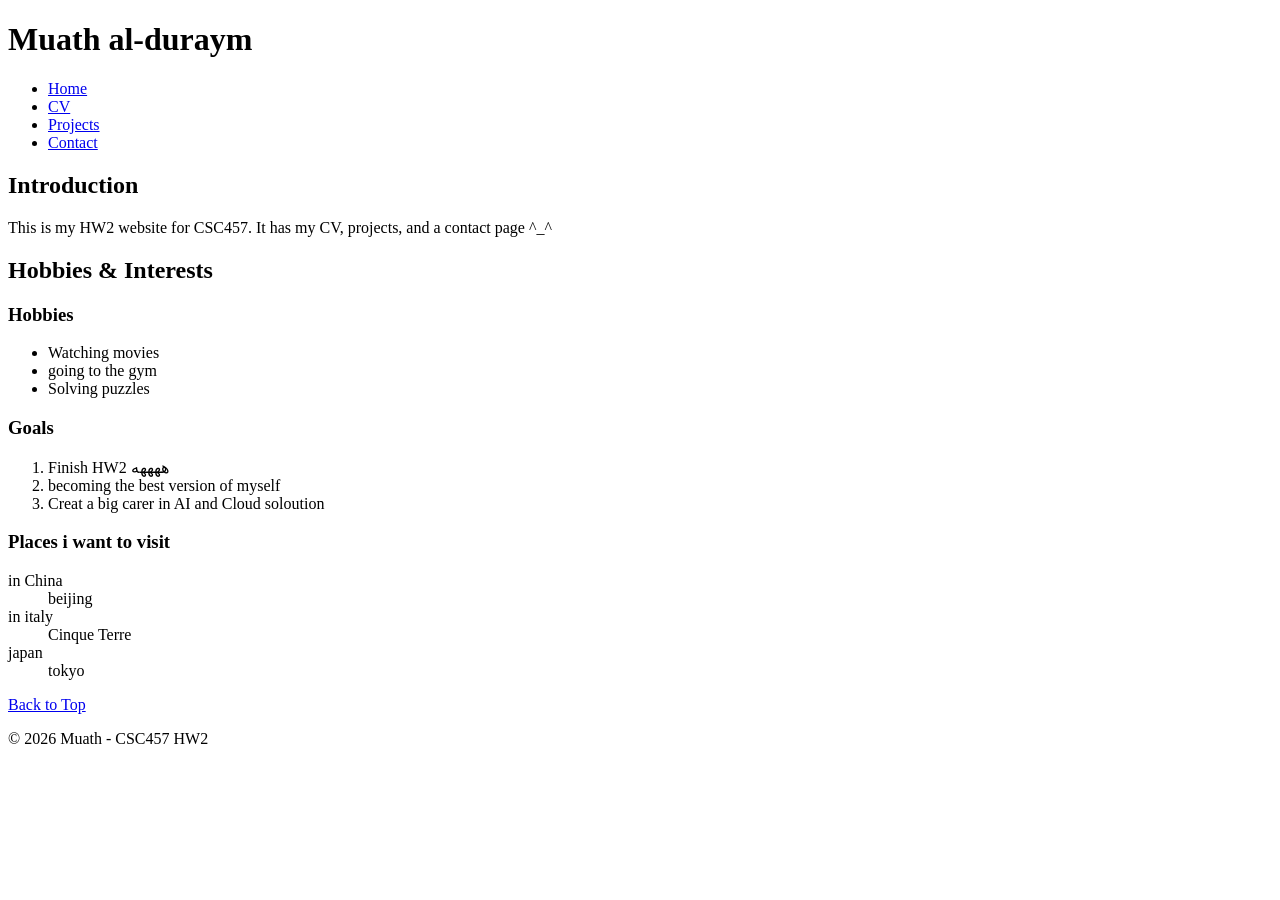
==== index.html @ a9b99021 "Update index.html" ====
<!doctype html>
<html lang="en">
<head>
  <meta charset="utf-8" />
  <meta name="viewport" content="width=device-width, initial-scale=1" />
  <title>HW2 - Contact</title>
</head>
<body>
  <header>
    <h1>Muath al-duraym</h1>

    <nav role="navigation">
      <ul>
        <li><a href="index.html"  aria-current="page"> Home</a></li>
        <li><a href="cv.html">CV</a></li>
        <li><a href="projects.html">Projects</a></li>
        <li><a href="contact.html">Contact</a></li>
      </ul>
    </nav>
  </header>

  <main>
    <section aria-labelledby="intro-title">
      <h2 id="intro-title">Introduction</h2>
      <p>This is my HW2 website for CSC457. It has my CV, projects, and a contact page ^_^</p>
    </section>

    <section aria-labelledby="lists-title">
      <h2 id="lists-title">Hobbies & Interests</h2>

      <h3>Hobbies</h3>
      <ul>
        <li>Watching movies</li>
        <li>going to the gym</li>
        <li>Solving puzzles</li>
      </ul>

      <h3>Goals</h3>
      <ol>
        <li>Finish HW2 ههههه</li>
        <li>becoming the best version of myself</li>
        <li>Creat a big carer in AI and Cloud soloution</li>
      </ol>

      <h3>Places i want to visit</h3>
      <dl>
        <dt>in China</dt>
        <dd>beijing</dd>

        <dt>in italy</dt>
        <dd>Cinque Terre</dd>

        <dt>japan</dt>
        <dd>tokyo</dd>
      </dl>
    </section>

    <p><a href="#">Back to Top</a></p>
  </main>

  <footer>
    <p>&copy; 2026 Muath - CSC457 HW2</p>
  </footer>
</body>
</html>
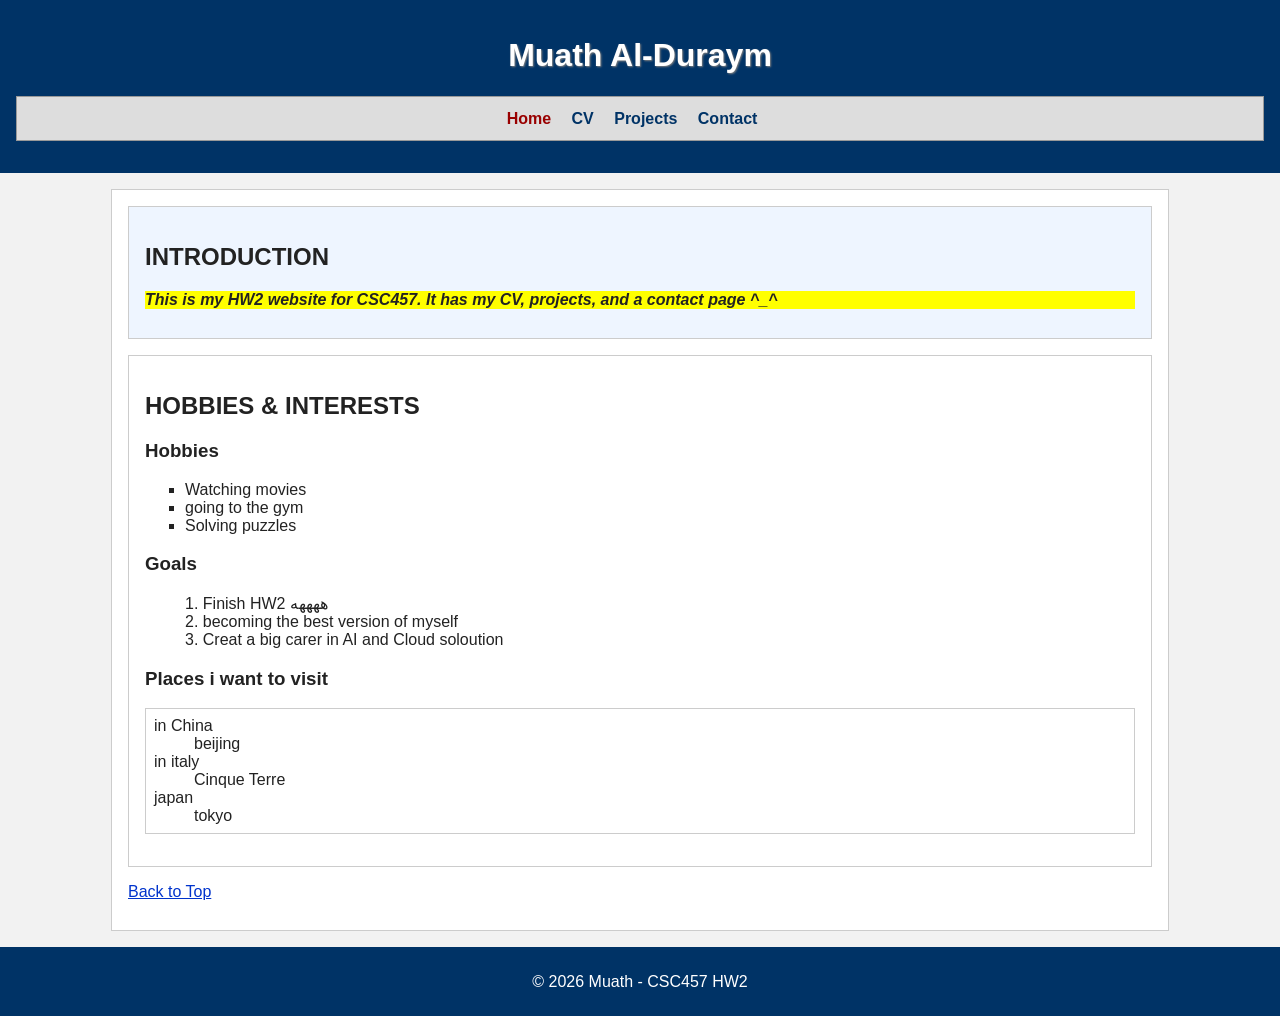
==== commit 911c7fe7: "Add files via upload" ====
--- a/index.html
+++ b/index.html
@@ -3,6 +3,7 @@
 <head>
   <meta charset="utf-8" />
   <meta name="viewport" content="width=device-width, initial-scale=1" />
+  <link rel="stylesheet" href="styles.css">
   <title>HW2 - Contact</title>
 </head>
 <body>
@@ -20,9 +21,9 @@
   </header>
 
   <main>
-    <section aria-labelledby="intro-title">
+    <section id="intro" aria-labelledby="intro-title">
       <h2 id="intro-title">Introduction</h2>
-      <p>This is my HW2 website for CSC457. It has my CV, projects, and a contact page ^_^</p>
+      <p class="highlight">This is my HW2 website for CSC457. It has my CV, projects, and a contact page ^_^</p>
     </section>
 
     <section aria-labelledby="lists-title">
--- a/styles.css
+++ b/styles.css
@@ -0,0 +1,127 @@
+/* Basic page style */
+body {
+  font-family: Arial, sans-serif;
+  font-size: 1rem;
+  color: #222222;
+  background-color: #f2f2f2;
+  margin: 0;
+  text-align: left;
+}
+
+/* Header and navigation */
+header {
+  background-color: #003366;
+  color: white;
+  padding: 1rem;
+  text-align: center;
+}
+
+nav {
+  background-color: #dddddd;
+  padding: 0.8rem;
+  margin: 1rem 0;
+  border: 1px solid #999999;
+}
+
+nav ul {
+  list-style-type: none;
+  list-style-position: inside;
+  padding: 0;
+  margin: 0;
+}
+
+nav li {
+  display: inline;
+  margin-right: 1rem;
+}
+
+/* General link style */
+a {
+  color: #0033cc;
+}
+
+/* Descendant selector for navigation links */
+nav a {
+  text-decoration: none;
+  color: #003366;
+  font-weight: bold;
+}
+
+nav a[aria-current="page"] {
+  color: #990000;
+}
+
+/* Main content */
+main {
+  width: 80vw;
+  margin: 1rem auto;
+  padding: 1rem;
+  background-color: white;
+  border: 1px solid #cccccc;
+}
+
+/* Element selectors */
+h1 {
+  font-size: 2rem;
+  text-transform: capitalize;
+  text-shadow: 1px 1px 2px gray;
+}
+
+h2 {
+  font-size: 1.5rem;
+  font-weight: bold;
+  text-transform: uppercase;
+}
+
+p {
+  margin: 0.8rem 0;
+  font-style: normal;
+}
+
+ul {
+  list-style-type: square;
+  list-style-position: outside;
+}
+
+ol {
+  list-style-type: decimal;
+  list-style-position: inside;
+}
+
+dl {
+  margin: 1rem 0;
+  padding: 0.5rem;
+  border: 1px solid #cccccc;
+}
+
+/* Box model for sections/articles */
+section,
+article {
+  width: 100%;
+  margin-bottom: 1rem;
+  padding: 1rem;
+  border: 1px solid #cccccc;
+  background-color: #ffffff;
+  box-sizing: border-box;
+}
+
+/* Class selector */
+.highlight {
+  background-color: yellow;
+  font-style: italic;
+  font-weight: bold;
+}
+
+/* ID selector */
+#intro {
+  background-color: #eef5ff;
+}
+
+/* Footer */
+footer {
+  background-color: #003366;
+  color: white;
+  text-align: center;
+  padding: 0.8rem;
+  margin-top: 1rem;
+}
